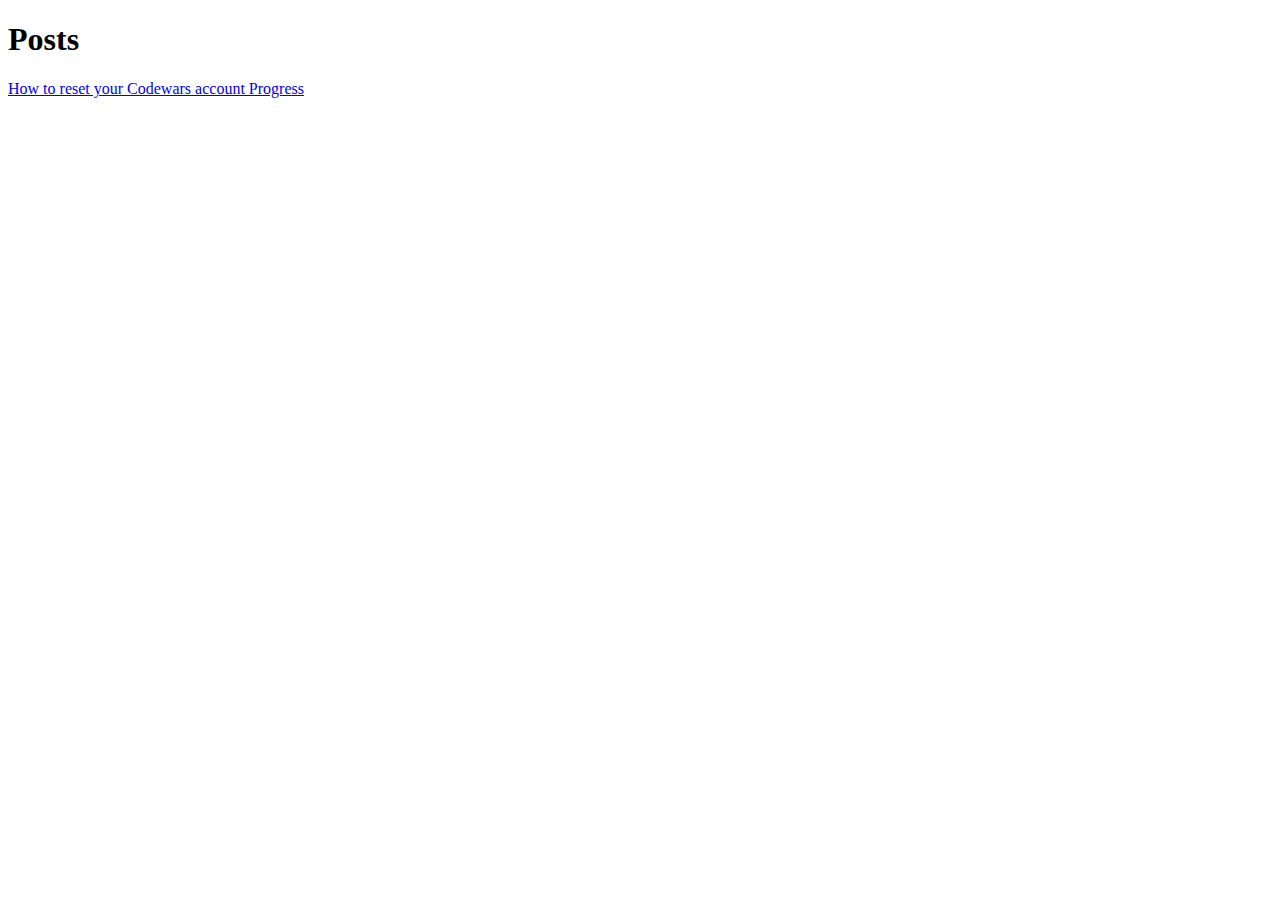
==== blog.html @ 91839010 "create a blog section in my portfolio page and also created a blog post entry" ====
<!DOCTYPE html>
<html>
    <head>
        <title>aneuris Mike Blog</title>
    </head>
    <body>
        <h1>Posts</h1>
        <a href="./blog/codewarsreset.html">How to reset your Codewars account Progress</a>
    <body>
</html>
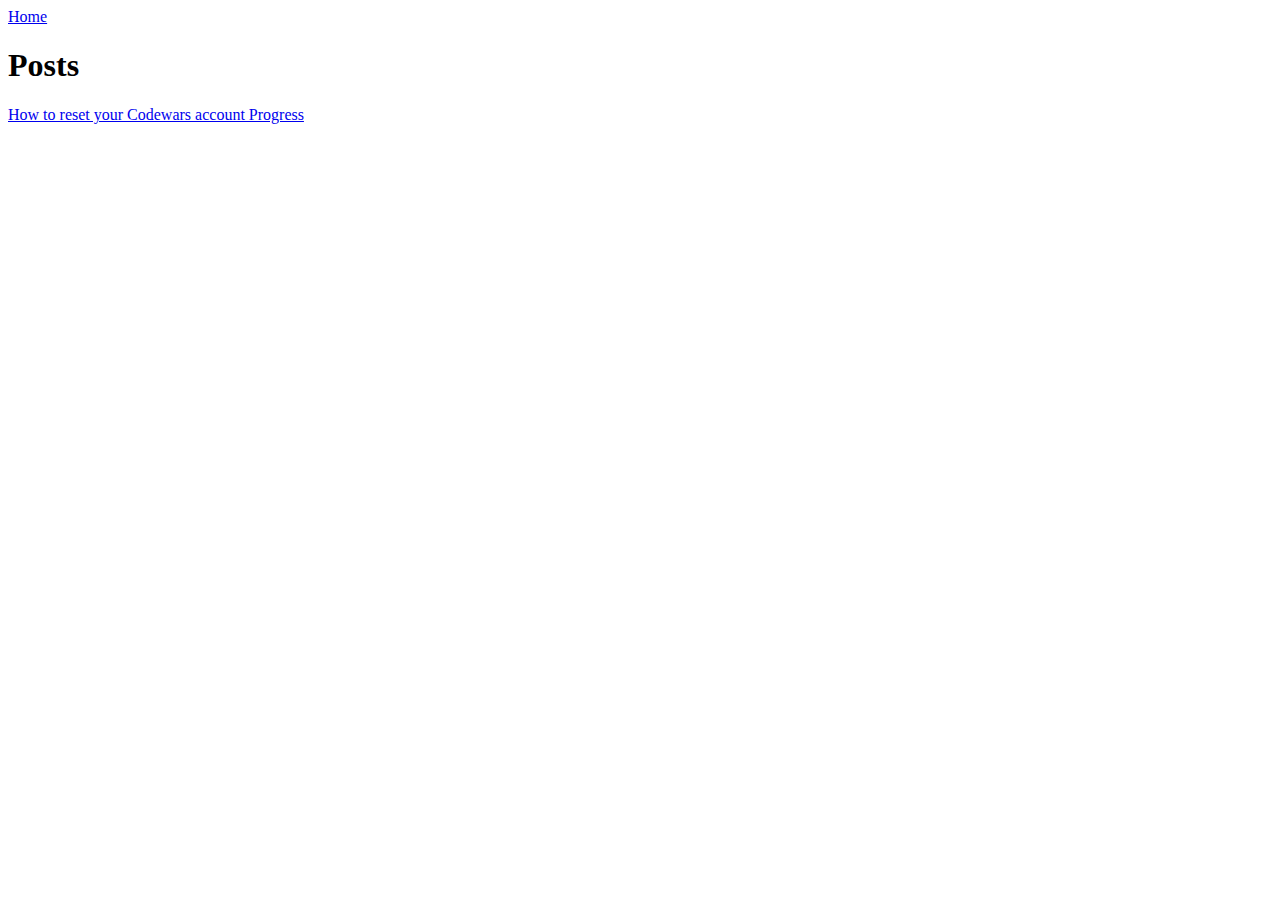
==== commit a809411c: "added reference to blog and to main page" ====
--- a/blog.html
+++ b/blog.html
@@ -4,6 +4,7 @@
         <title>aneuris Mike Blog</title>
     </head>
     <body>
+        <a href="https://www.aneurismike.com/">Home</a>
         <h1>Posts</h1>
         <a href="./blog/codewarsreset.html">How to reset your Codewars account Progress</a>
     <body>
